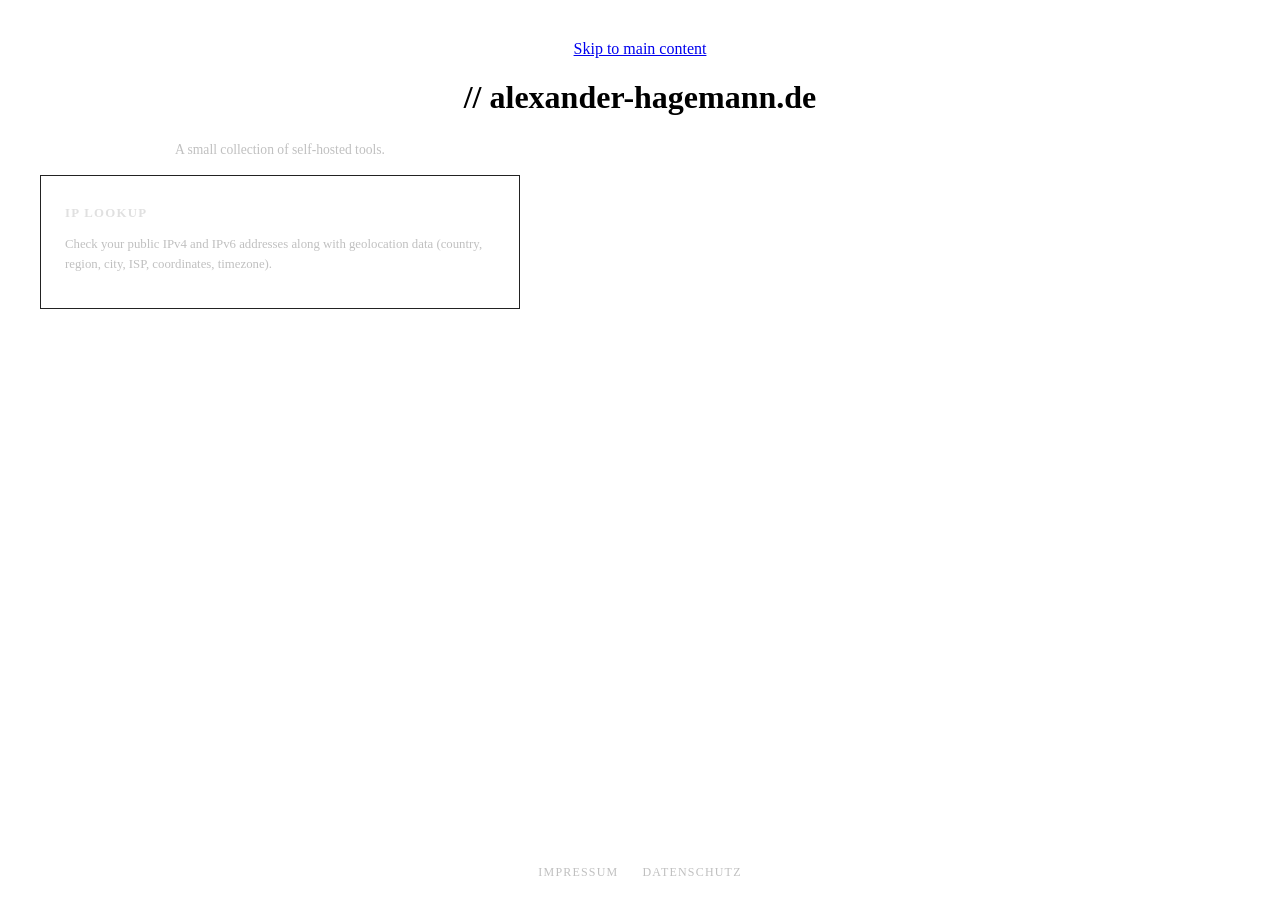
==== static/index.html @ 8095700e "feat: add landing page and move IP tool to /getip Splits the site into a landing page at / with link" ====
<!DOCTYPE html>
<html lang="en">
<head>
  <meta charset="UTF-8" />
  <meta name="viewport" content="width=device-width, initial-scale=1.0" />
  <meta name="description" content="Self-hosted tools and utilities by Alexander Hagemann." />
  <title>alexander-hagemann.de</title>
  <link rel="stylesheet" href="/style.css" />
  <style>
    body {
      justify-content: center;
      gap: 2rem;
      padding: 2rem 2rem 5rem;
      text-align: center;
    }

    .description {
      font-size: 0.85rem;
      color: #c0c0c0;
      max-width: 480px;
      line-height: 1.7;
    }

    .tools {
      display: flex;
      flex-direction: column;
      gap: 1rem;
      width: 100%;
      max-width: 480px;
      text-align: left;
    }

    .tool-link {
      display: block;
      border: 1px solid #222;
      padding: 1.25rem 1.5rem;
      text-decoration: none;
      color: inherit;
      transition: border-color 0.1s;
    }
    .tool-link:hover { border-color: #555; }

    .tool-link h2 {
      font-size: 0.8rem;
      color: #e0e0e0;
      letter-spacing: 0.1em;
      text-transform: uppercase;
      margin-bottom: 0.4rem;
    }

    .tool-link p {
      font-size: 0.8rem;
      color: #c0c0c0;
      line-height: 1.6;
    }

    footer {
      position: fixed;
      bottom: 1.25rem;
      left: 0;
      right: 0;
      display: flex;
      justify-content: center;
    }

    .footer-links { display: flex; gap: 1.5rem; }

    .footer-links a {
      font-size: 0.75rem;
      color: #c0c0c0;
      text-decoration: none;
      letter-spacing: 0.1em;
      text-transform: uppercase;
    }
    .footer-links a:hover { color: #fff; }
  </style>
</head>
<body>
  <a class="skip-link" href="#main">Skip to main content</a>

  <main id="main">
    <h1><span aria-hidden="true">// </span>alexander-hagemann.de</h1>

    <p class="description">
      A small collection of self-hosted tools.
    </p>

    <div class="tools">
      <a class="tool-link" href="/getip">
        <h2>IP Lookup</h2>
        <p>Check your public IPv4 and IPv6 addresses along with geolocation data (country, region, city, ISP, coordinates, timezone).</p>
      </a>
    </div>
  </main>

  <footer>
    <nav class="footer-links" aria-label="Legal">
      <a href="/impressum.html" lang="de">Impressum</a>
      <a href="/datenschutz.html" lang="de">Datenschutz</a>
    </nav>
  </footer>
</body>
</html>
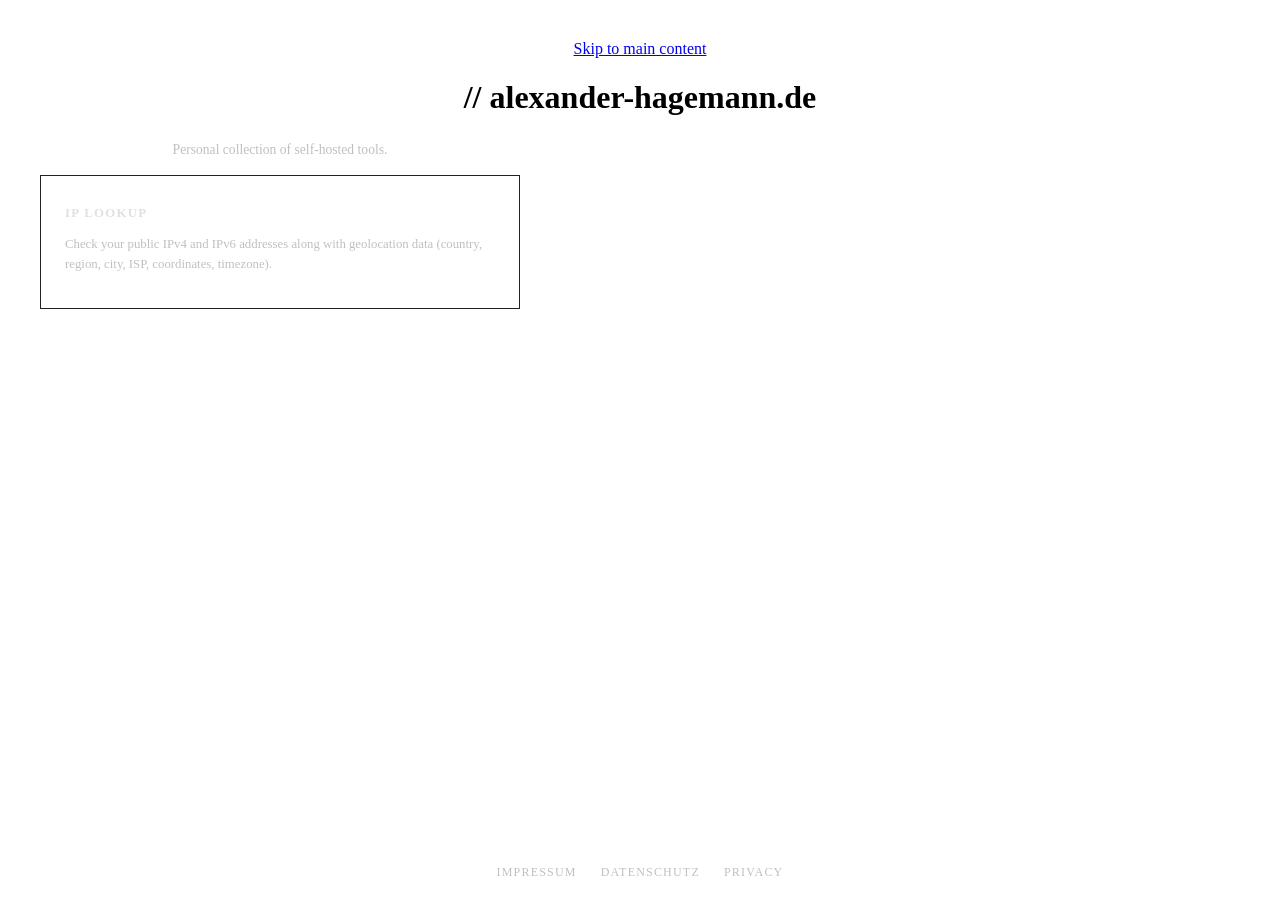
==== commit 8fe89628: "add english privacy test" ====
--- a/static/index.html
+++ b/static/index.html
@@ -82,7 +82,7 @@
     <h1><span aria-hidden="true">// </span>alexander-hagemann.de</h1>
 
     <p class="description">
-      A small collection of self-hosted tools.
+      Personal collection of self-hosted tools.
     </p>
 
     <div class="tools">
@@ -97,6 +97,7 @@
     <nav class="footer-links" aria-label="Legal">
       <a href="/impressum.html" lang="de">Impressum</a>
       <a href="/datenschutz.html" lang="de">Datenschutz</a>
+      <a href="/privacy.html" lang="en">Privacy</a>
     </nav>
   </footer>
 </body>
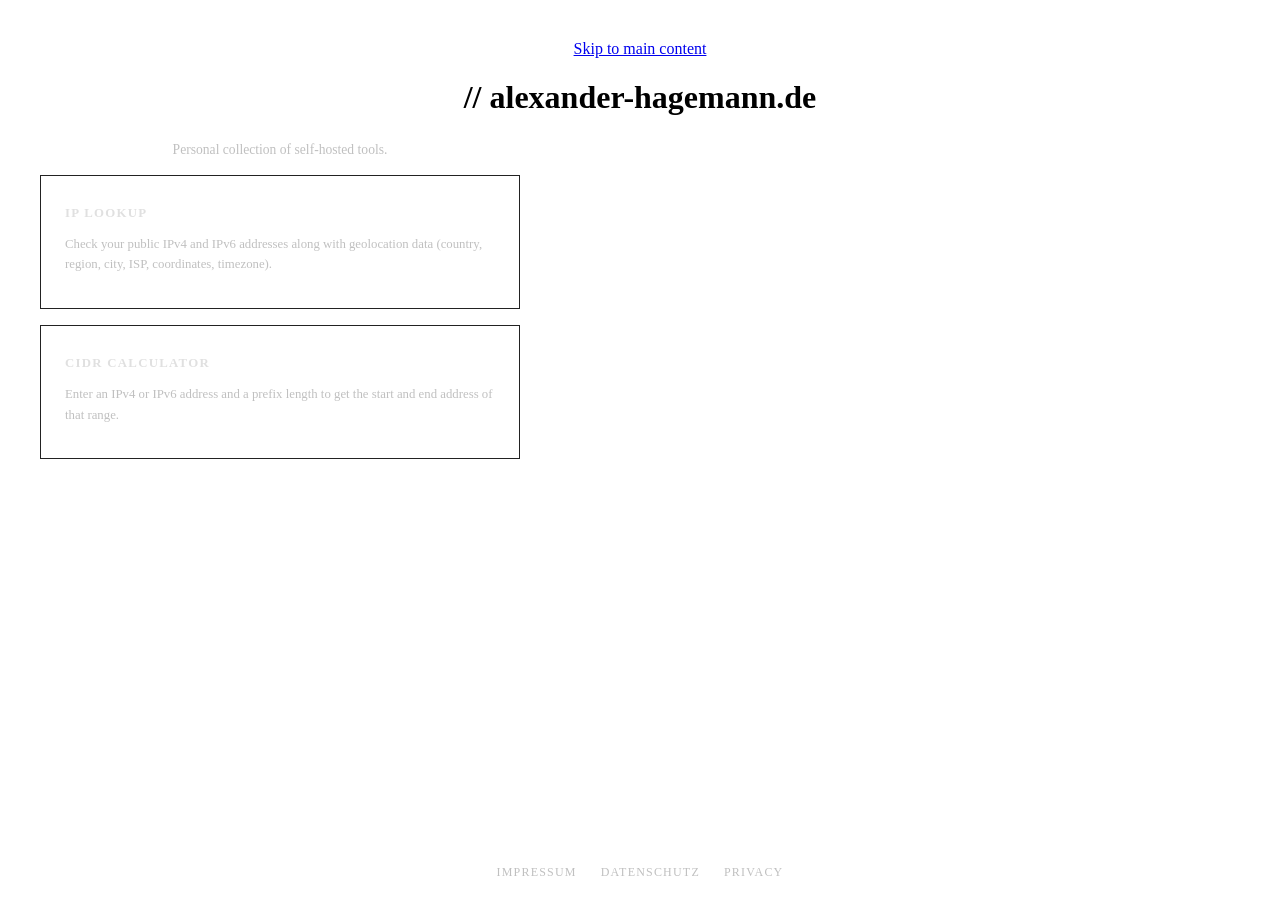
==== commit 37a79d3c: "Add CIDR range calculator page Client-side IPv4/IPv6 CIDR calculator: given an IP and prefix length," ====
--- a/static/index.html
+++ b/static/index.html
@@ -90,6 +90,11 @@
         <h2>IP Lookup</h2>
         <p>Check your public IPv4 and IPv6 addresses along with geolocation data (country, region, city, ISP, coordinates, timezone).</p>
       </a>
+
+      <a class="tool-link" href="/cidr">
+        <h2>CIDR Calculator</h2>
+        <p>Enter an IPv4 or IPv6 address and a prefix length to get the start and end address of that range.</p>
+      </a>
     </div>
   </main>
 
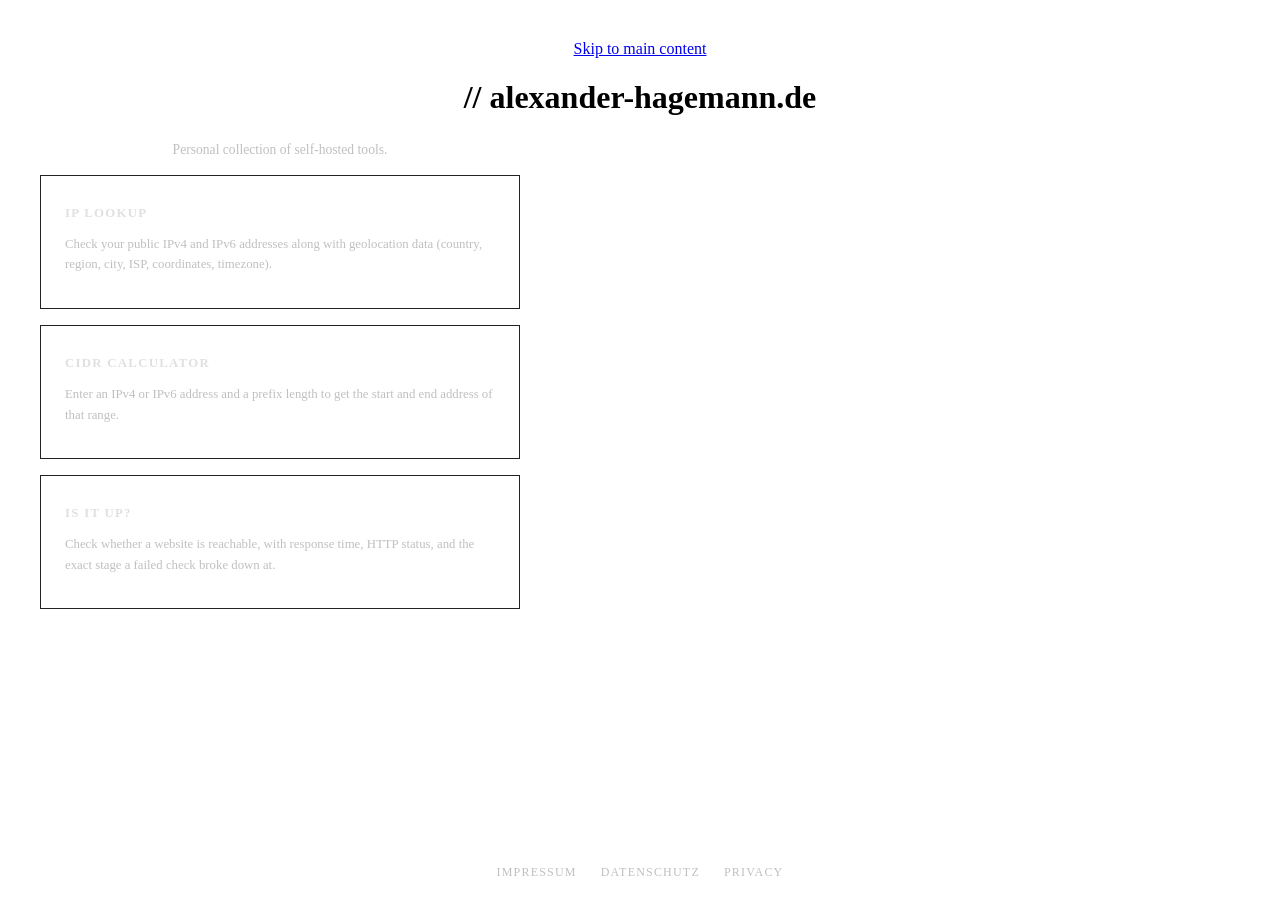
==== commit 8baf804d: "update index.html" ====
--- a/static/index.html
+++ b/static/index.html
@@ -95,6 +95,11 @@
         <h2>CIDR Calculator</h2>
         <p>Enter an IPv4 or IPv6 address and a prefix length to get the start and end address of that range.</p>
       </a>
+
+      <a class="tool-link" href="/up">
+        <h2>Is It Up?</h2>
+        <p>Check whether a website is reachable, with response time, HTTP status, and the exact stage a failed check broke down at.</p>
+      </a>
     </div>
   </main>
 
@@ -106,4 +111,4 @@
     </nav>
   </footer>
 </body>
-</html>
+</html>
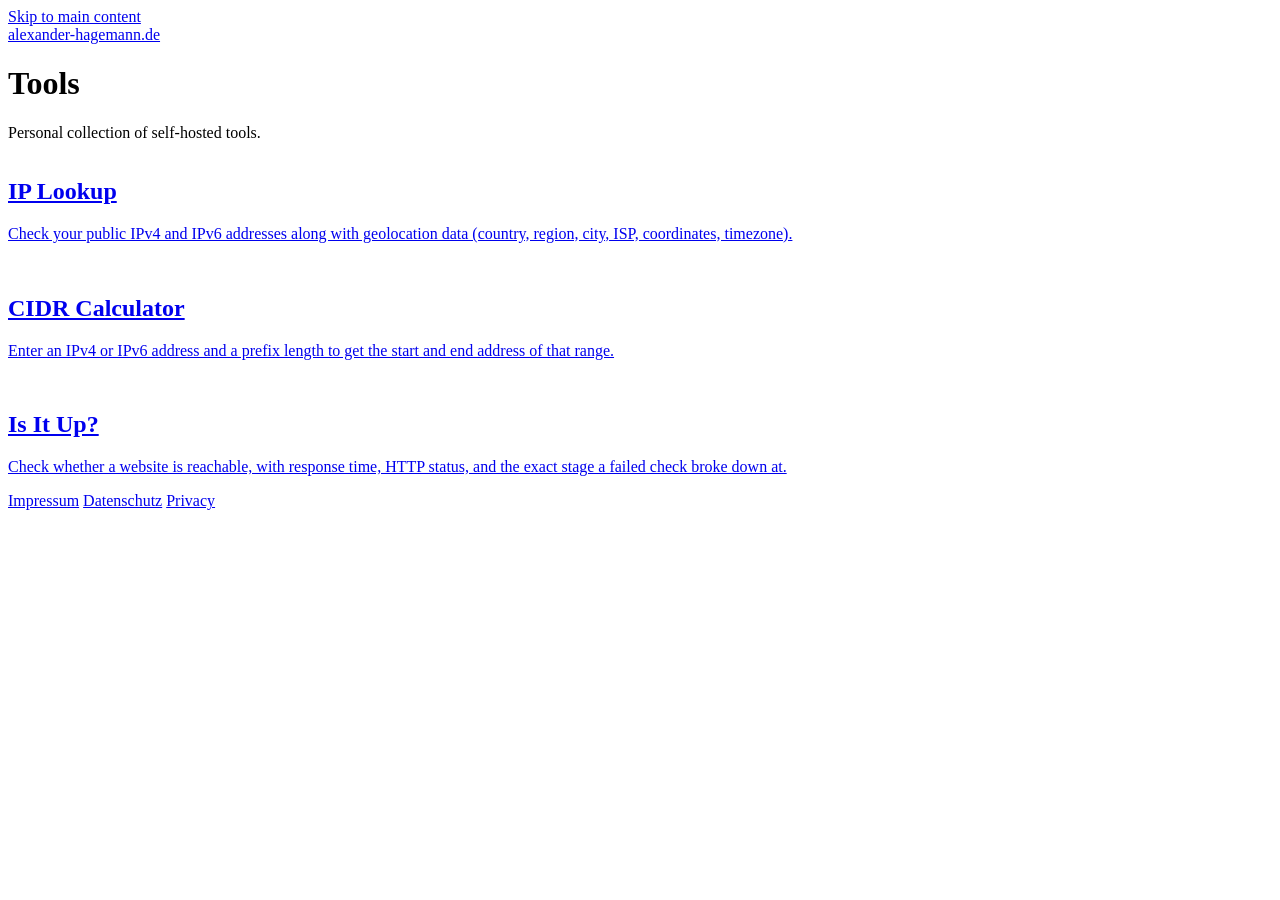
==== commit 73a5203d: "Move home and legal pages to the light/dark design Co-Authored-By: Claude Opus 5.5 <noreply@anthropi" ====
--- a/static/index.html
+++ b/static/index.html
@@ -5,110 +5,60 @@
   <meta name="viewport" content="width=device-width, initial-scale=1.0" />
   <meta name="description" content="Self-hosted tools and utilities by Alexander Hagemann." />
   <title>alexander-hagemann.de</title>
+  <meta name="color-scheme" content="light dark" />
   <link rel="stylesheet" href="/style.css" />
+  <script defer src="/theme.js"></script>
   <style>
-    body {
-      justify-content: center;
-      gap: 2rem;
-      padding: 2rem 2rem 5rem;
-      text-align: center;
-    }
-
-    .description {
-      font-size: 0.85rem;
-      color: #c0c0c0;
-      max-width: 480px;
-      line-height: 1.7;
-    }
-
-    .tools {
-      display: flex;
-      flex-direction: column;
-      gap: 1rem;
-      width: 100%;
-      max-width: 480px;
-      text-align: left;
-    }
-
-    .tool-link {
-      display: block;
-      border: 1px solid #222;
-      padding: 1.25rem 1.5rem;
-      text-decoration: none;
-      color: inherit;
-      transition: border-color 0.1s;
-    }
-    .tool-link:hover { border-color: #555; }
-
-    .tool-link h2 {
-      font-size: 0.8rem;
-      color: #e0e0e0;
-      letter-spacing: 0.1em;
-      text-transform: uppercase;
-      margin-bottom: 0.4rem;
-    }
-
-    .tool-link p {
-      font-size: 0.8rem;
-      color: #c0c0c0;
-      line-height: 1.6;
-    }
-
-    footer {
-      position: fixed;
-      bottom: 1.25rem;
-      left: 0;
-      right: 0;
-      display: flex;
-      justify-content: center;
-    }
-
-    .footer-links { display: flex; gap: 1.5rem; }
-
-    .footer-links a {
-      font-size: 0.75rem;
-      color: #c0c0c0;
-      text-decoration: none;
-      letter-spacing: 0.1em;
-      text-transform: uppercase;
-    }
-    .footer-links a:hover { color: #fff; }
+    .tools { display: flex; flex-direction: column; gap: 1rem; }
   </style>
 </head>
 <body>
   <a class="skip-link" href="#main">Skip to main content</a>
 
+  <header class="topbar">
+    <a class="site-name" href="/">alexander-hagemann.de</a>
+    <button type="button" class="theme-toggle" aria-pressed="false" title="Toggle dark mode" hidden>
+      <svg class="icon-moon" viewBox="0 0 24 24" width="20" height="20" fill="none" stroke="currentColor" stroke-width="2" stroke-linecap="round" stroke-linejoin="round" aria-hidden="true" focusable="false"><path d="M21 12.79A9 9 0 1 1 11.21 3 7 7 0 0 0 21 12.79z"/></svg>
+      <svg class="icon-sun" viewBox="0 0 24 24" width="20" height="20" fill="none" stroke="currentColor" stroke-width="2" stroke-linecap="round" stroke-linejoin="round" aria-hidden="true" focusable="false"><circle cx="12" cy="12" r="4"/><path d="M12 2v2M12 20v2M4.93 4.93l1.41 1.41M17.66 17.66l1.41 1.41M2 12h2M20 12h2M4.93 19.07l1.41-1.41M17.66 6.34l1.41-1.41"/></svg>
+      <span class="visually-hidden">Dark mode</span>
+    </button>
+  </header>
+
   <main id="main">
-    <h1><span aria-hidden="true">// </span>alexander-hagemann.de</h1>
+    <h1>Tools</h1>
 
     <p class="description">
       Personal collection of self-hosted tools.
     </p>
 
     <div class="tools">
-      <a class="tool-link" href="/getip">
+      <a class="card tool-link" href="/getip">
         <h2>IP Lookup</h2>
         <p>Check your public IPv4 and IPv6 addresses along with geolocation data (country, region, city, ISP, coordinates, timezone).</p>
       </a>
 
-      <a class="tool-link" href="/cidr">
+      <a class="card tool-link" href="/cidr">
         <h2>CIDR Calculator</h2>
         <p>Enter an IPv4 or IPv6 address and a prefix length to get the start and end address of that range.</p>
       </a>
 
-      <a class="tool-link" href="/up">
+      <a class="card tool-link" href="/up">
         <h2>Is It Up?</h2>
         <p>Check whether a website is reachable, with response time, HTTP status, and the exact stage a failed check broke down at.</p>
       </a>
     </div>
   </main>
 
-  <footer>
+  <footer class="site-footer">
     <nav class="footer-links" aria-label="Legal">
       <a href="/impressum.html" lang="de">Impressum</a>
       <a href="/datenschutz.html" lang="de">Datenschutz</a>
       <a href="/privacy.html" lang="en">Privacy</a>
     </nav>
   </footer>
+
+  <!-- Self-hosted GoatCounter: first-party endpoints only, cookieless, no third party. -->
+  <script data-goatcounter="/count" async src="/count.js"></script>
+  <noscript><img src="/count?p=/" alt="" aria-hidden="true" width="1" height="1" style="position:absolute"></noscript>
 </body>
-</html>+</html>
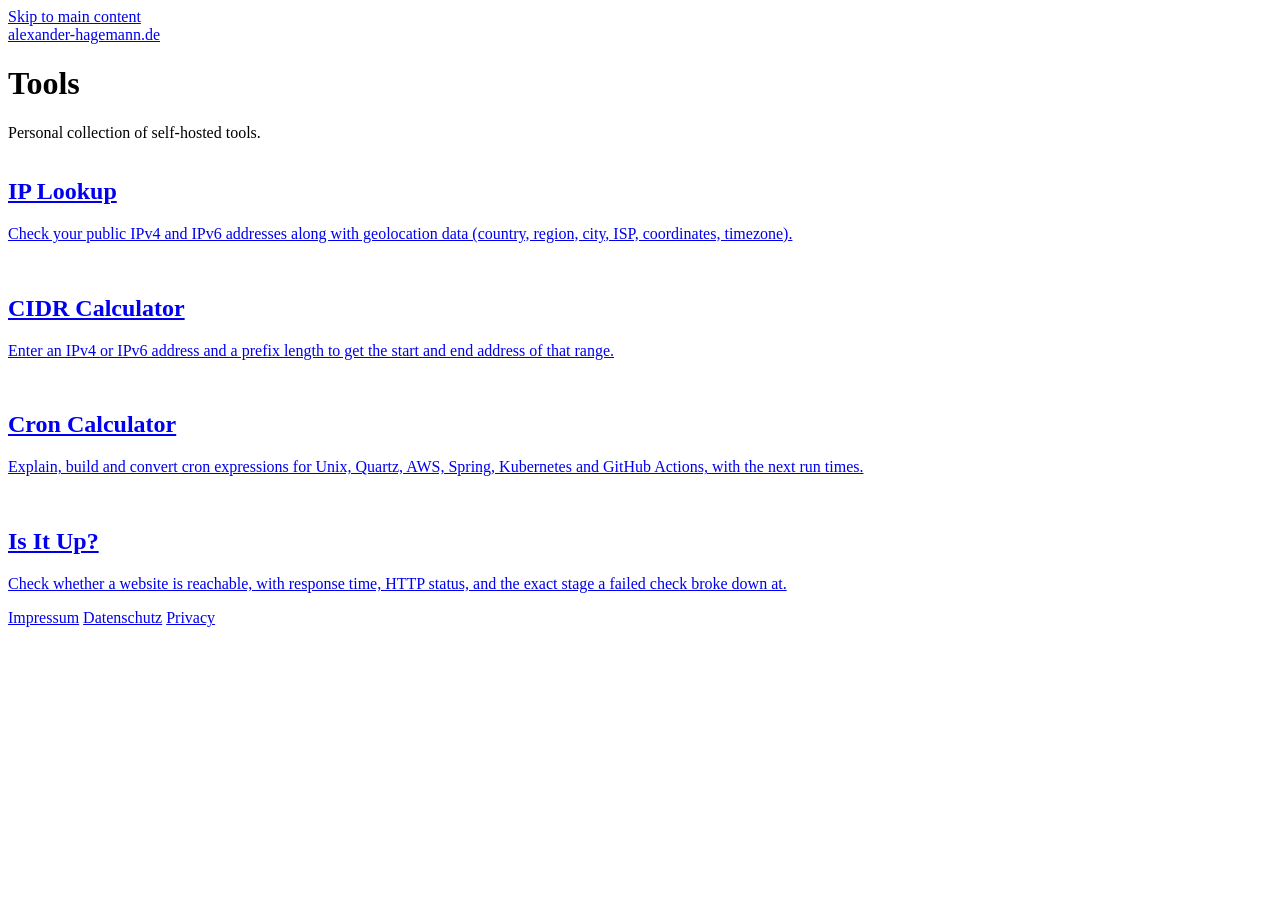
==== commit 879e6036: "add cron page" ====
--- a/static/index.html
+++ b/static/index.html
@@ -6,8 +6,8 @@
   <meta name="description" content="Self-hosted tools and utilities by Alexander Hagemann." />
   <title>alexander-hagemann.de</title>
   <meta name="color-scheme" content="light dark" />
-  <link rel="stylesheet" href="/style.css" />
-  <script defer src="/theme.js"></script>
+  <link rel="stylesheet" href="/style.css?v=2" />
+  <script defer src="/theme.js?v=2"></script>
   <style>
     .tools { display: flex; flex-direction: column; gap: 1rem; }
   </style>
@@ -42,6 +42,11 @@
         <p>Enter an IPv4 or IPv6 address and a prefix length to get the start and end address of that range.</p>
       </a>
 
+      <a class="card tool-link" href="/cron">
+        <h2>Cron Calculator</h2>
+        <p>Explain, build and convert cron expressions for Unix, Quartz, AWS, Spring, Kubernetes and GitHub Actions, with the next run times.</p>
+      </a>
+
       <a class="card tool-link" href="/up">
         <h2>Is It Up?</h2>
         <p>Check whether a website is reachable, with response time, HTTP status, and the exact stage a failed check broke down at.</p>
